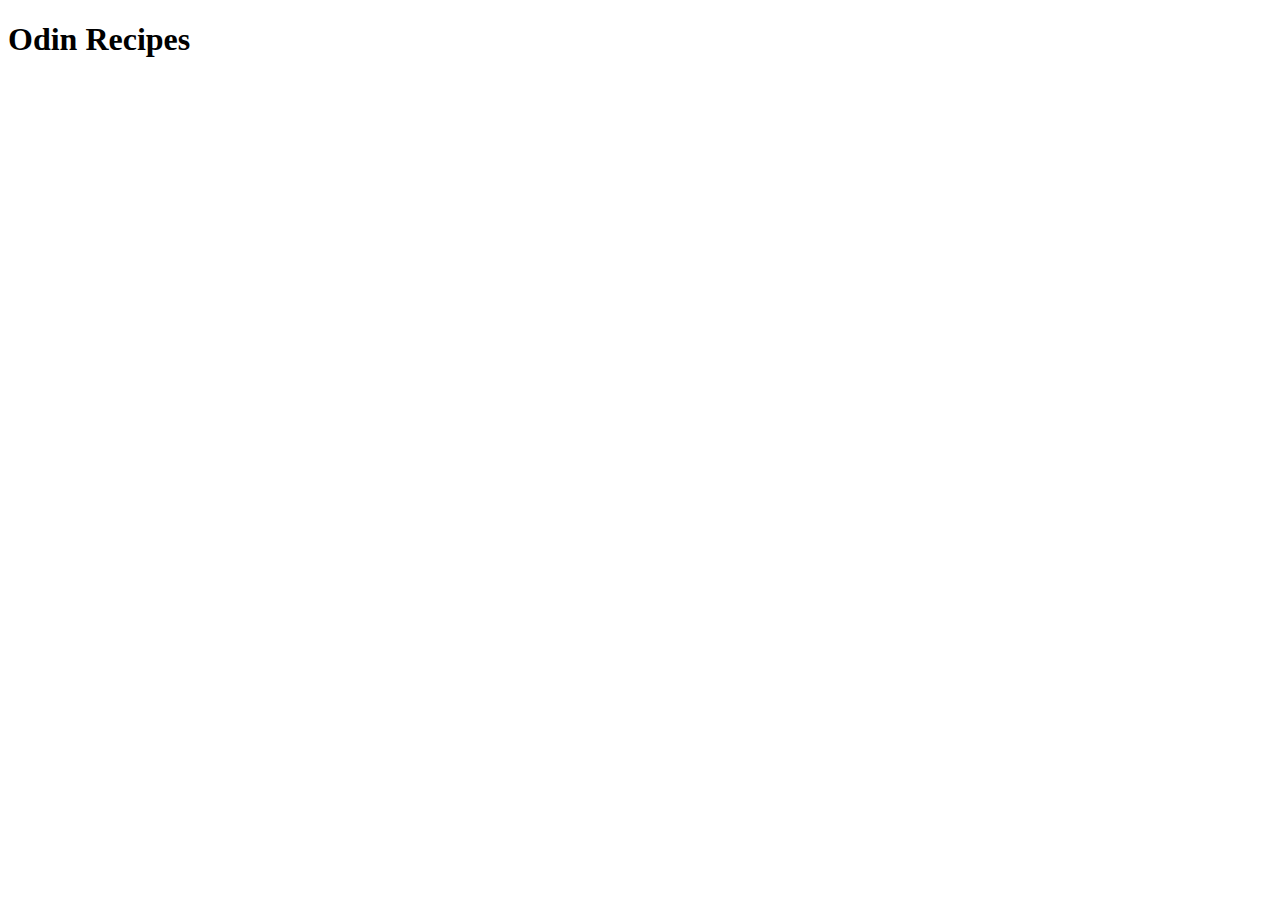
==== index.html @ 690661a1 "Add index.html" ====
<!doctype html>

<html lang="en">
  <head>
    <meta charset="utf-8">
    <title>Odin Recipes</title>
    <meta name="viewport" content="width=device-width, initial-scale=1.0">
  </head>
  <body>
    <h1>Odin Recipes</h1>
  </body>
</html>
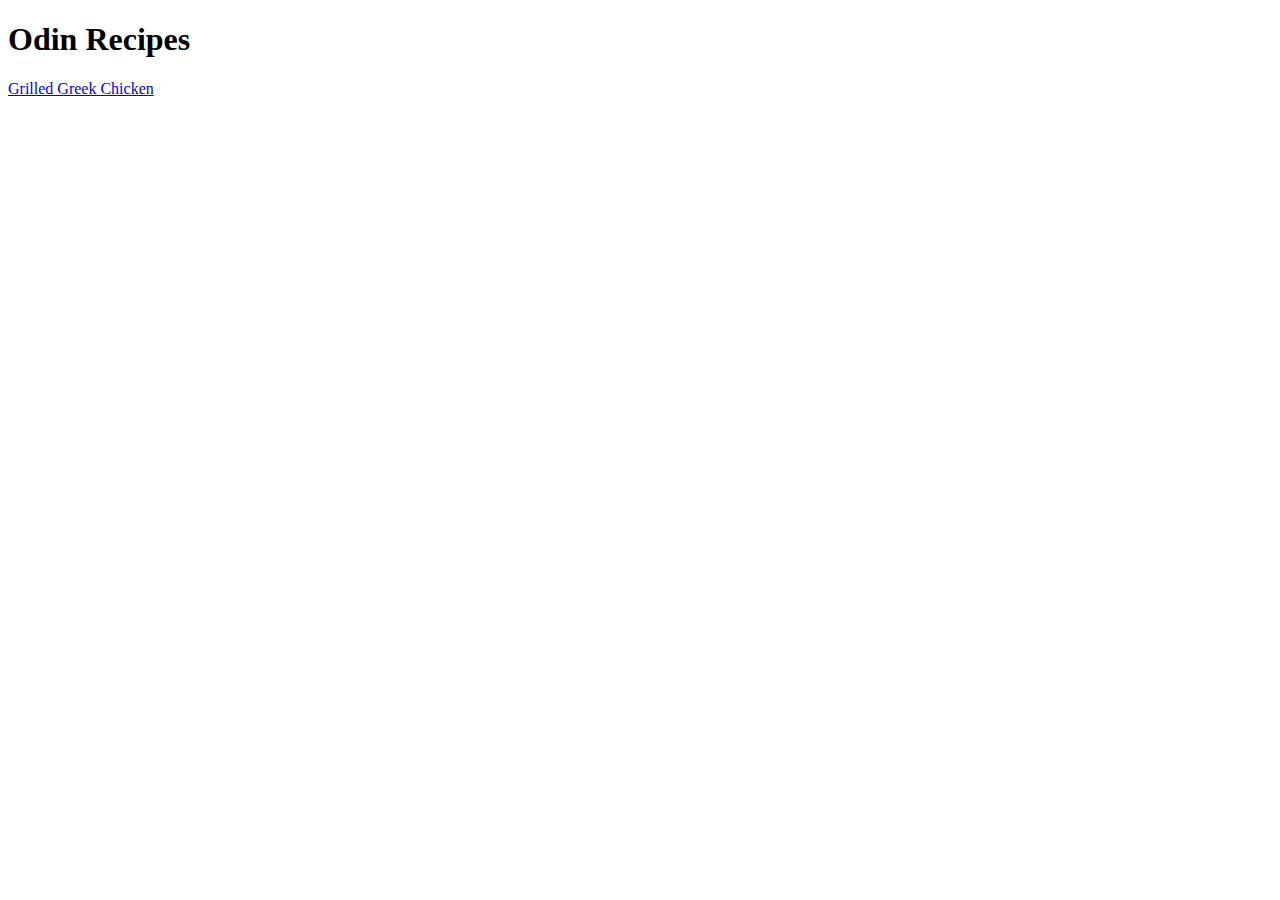
==== commit f77f544e: "Add Grilled Greek Chicken recipe and link to it to index.html" ====
--- a/index.html
+++ b/index.html
@@ -8,5 +8,6 @@
   </head>
   <body>
     <h1>Odin Recipes</h1>
+    <a href="./recipes/grilled-greek-chicken.html">Grilled Greek Chicken</a>
   </body>
 </html>
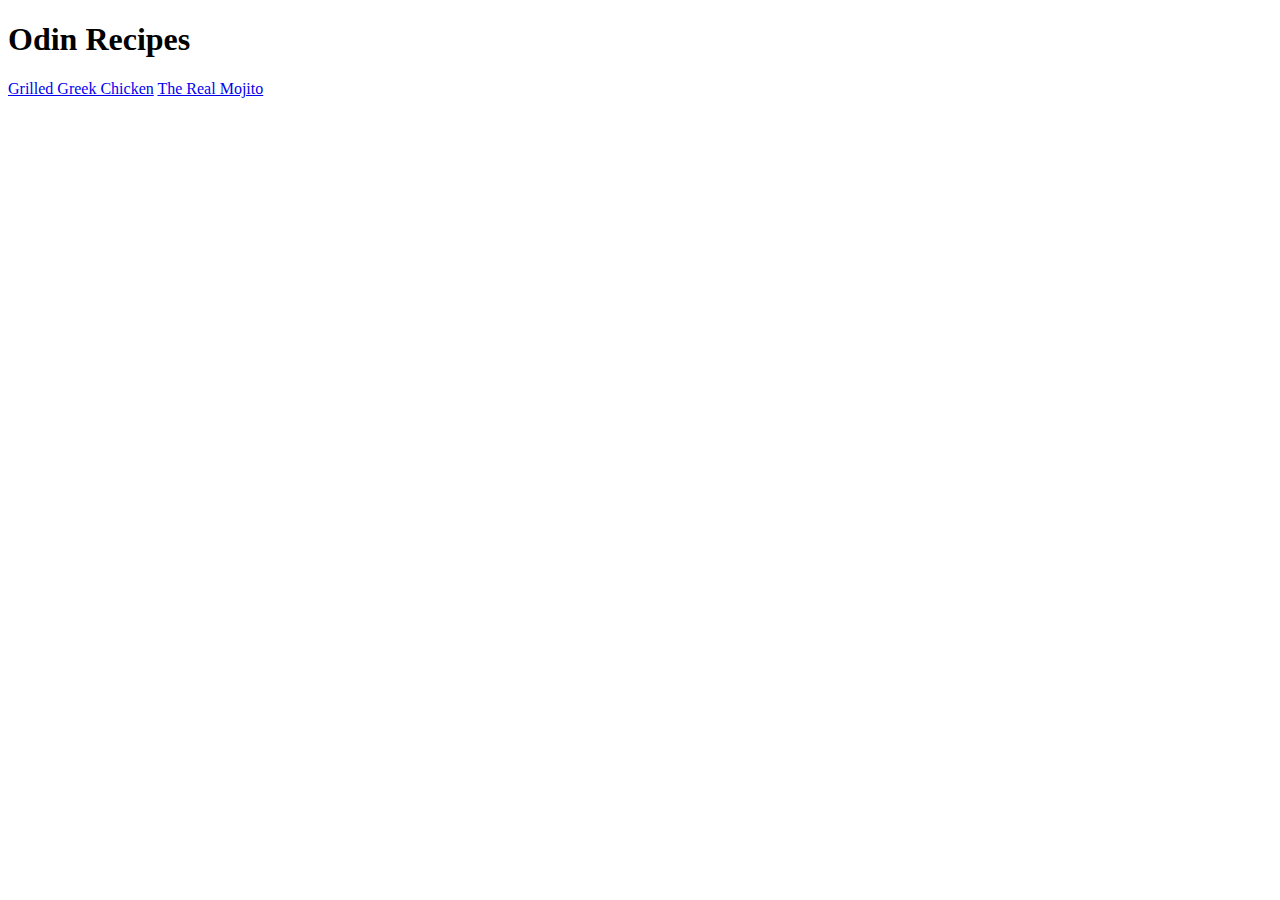
==== commit 234163c6: "Add The Real Mojito recipe and link to it to index.html" ====
--- a/index.html
+++ b/index.html
@@ -9,5 +9,6 @@
   <body>
     <h1>Odin Recipes</h1>
     <a href="./recipes/grilled-greek-chicken.html">Grilled Greek Chicken</a>
+    <a href="./recipes/the-real-mojito.html">The Real Mojito</a>
   </body>
 </html>
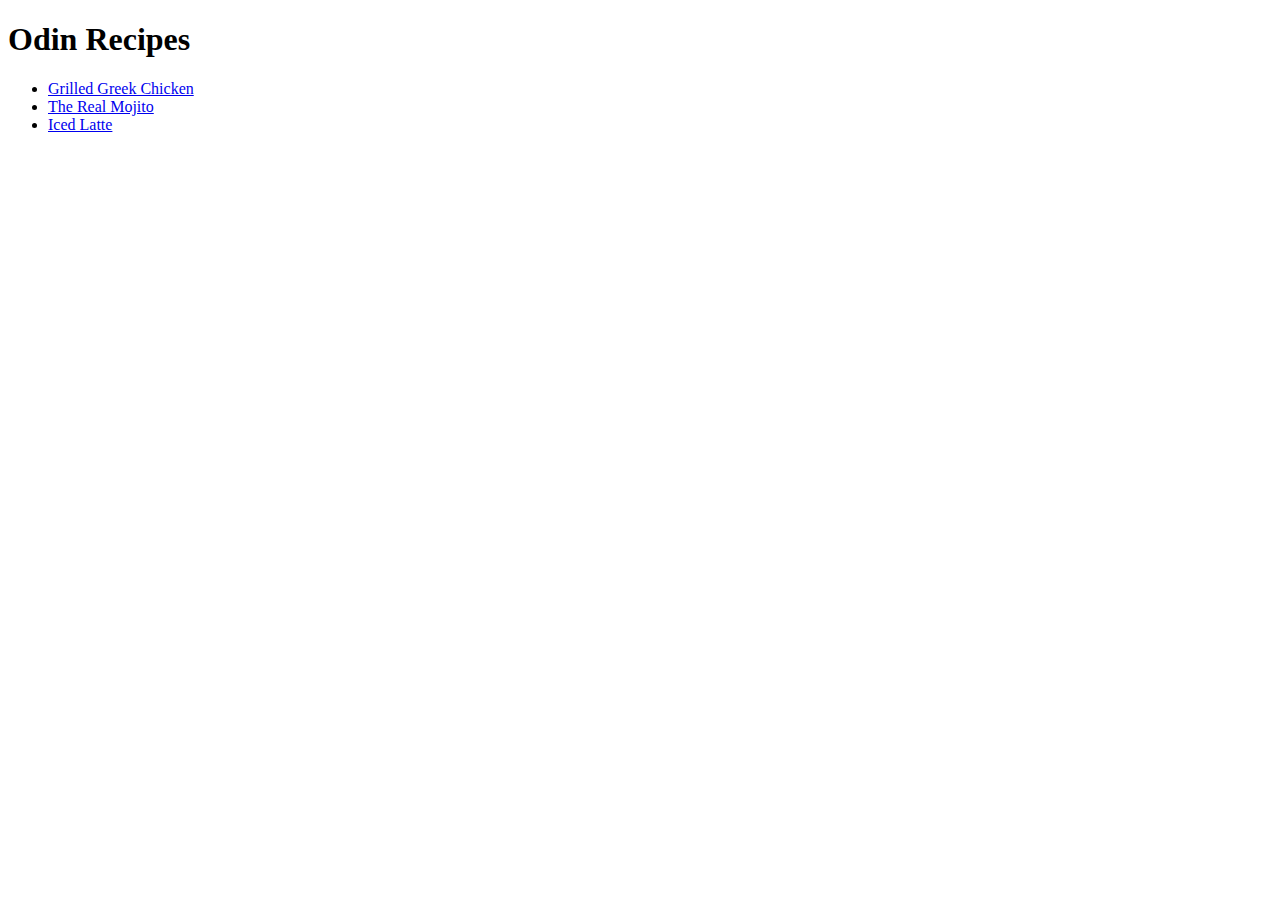
==== commit 380d1cda: "Add Iced Latte recipe and link to it to index.html" ====
--- a/index.html
+++ b/index.html
@@ -8,7 +8,10 @@
   </head>
   <body>
     <h1>Odin Recipes</h1>
-    <a href="./recipes/grilled-greek-chicken.html">Grilled Greek Chicken</a>
-    <a href="./recipes/the-real-mojito.html">The Real Mojito</a>
+    <ul>
+      <li><a href="./recipes/grilled-greek-chicken.html">Grilled Greek Chicken</a></li>
+      <li><a href="./recipes/the-real-mojito.html">The Real Mojito</a></li>
+      <li><a href="./recipes/iced-latte.html">Iced Latte</a></li>
+    </ul>
   </body>
 </html>
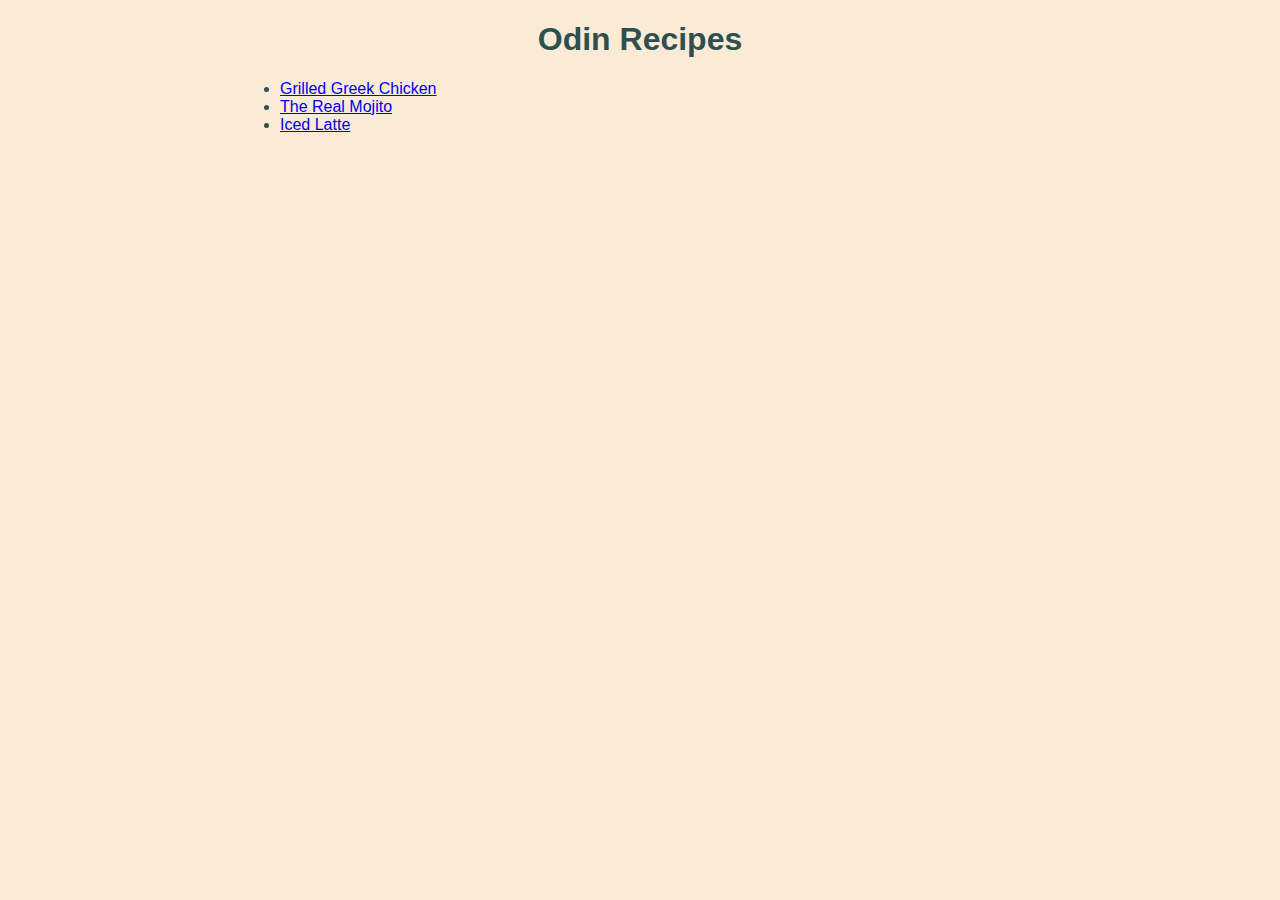
==== commit 0015d210: "Add basic styling via external css/styles.css" ====
--- a/index.html
+++ b/index.html
@@ -5,6 +5,7 @@
     <meta charset="utf-8">
     <title>Odin Recipes</title>
     <meta name="viewport" content="width=device-width, initial-scale=1.0">
+    <link rel="stylesheet" href="./css/styles.css">
   </head>
   <body>
     <h1>Odin Recipes</h1>
--- a/css/styles.css
+++ b/css/styles.css
@@ -0,0 +1,17 @@
+body {
+    margin: 0 auto;
+    max-width: 800px;
+    background-color: antiquewhite;
+    color: darkslategray;
+    font-size: 16px;
+    font-family: 'Verdana', sans-serif;
+}
+
+h1 {
+    text-align: center;
+}
+
+img {
+    max-width: 800px;
+    height: auto;
+}